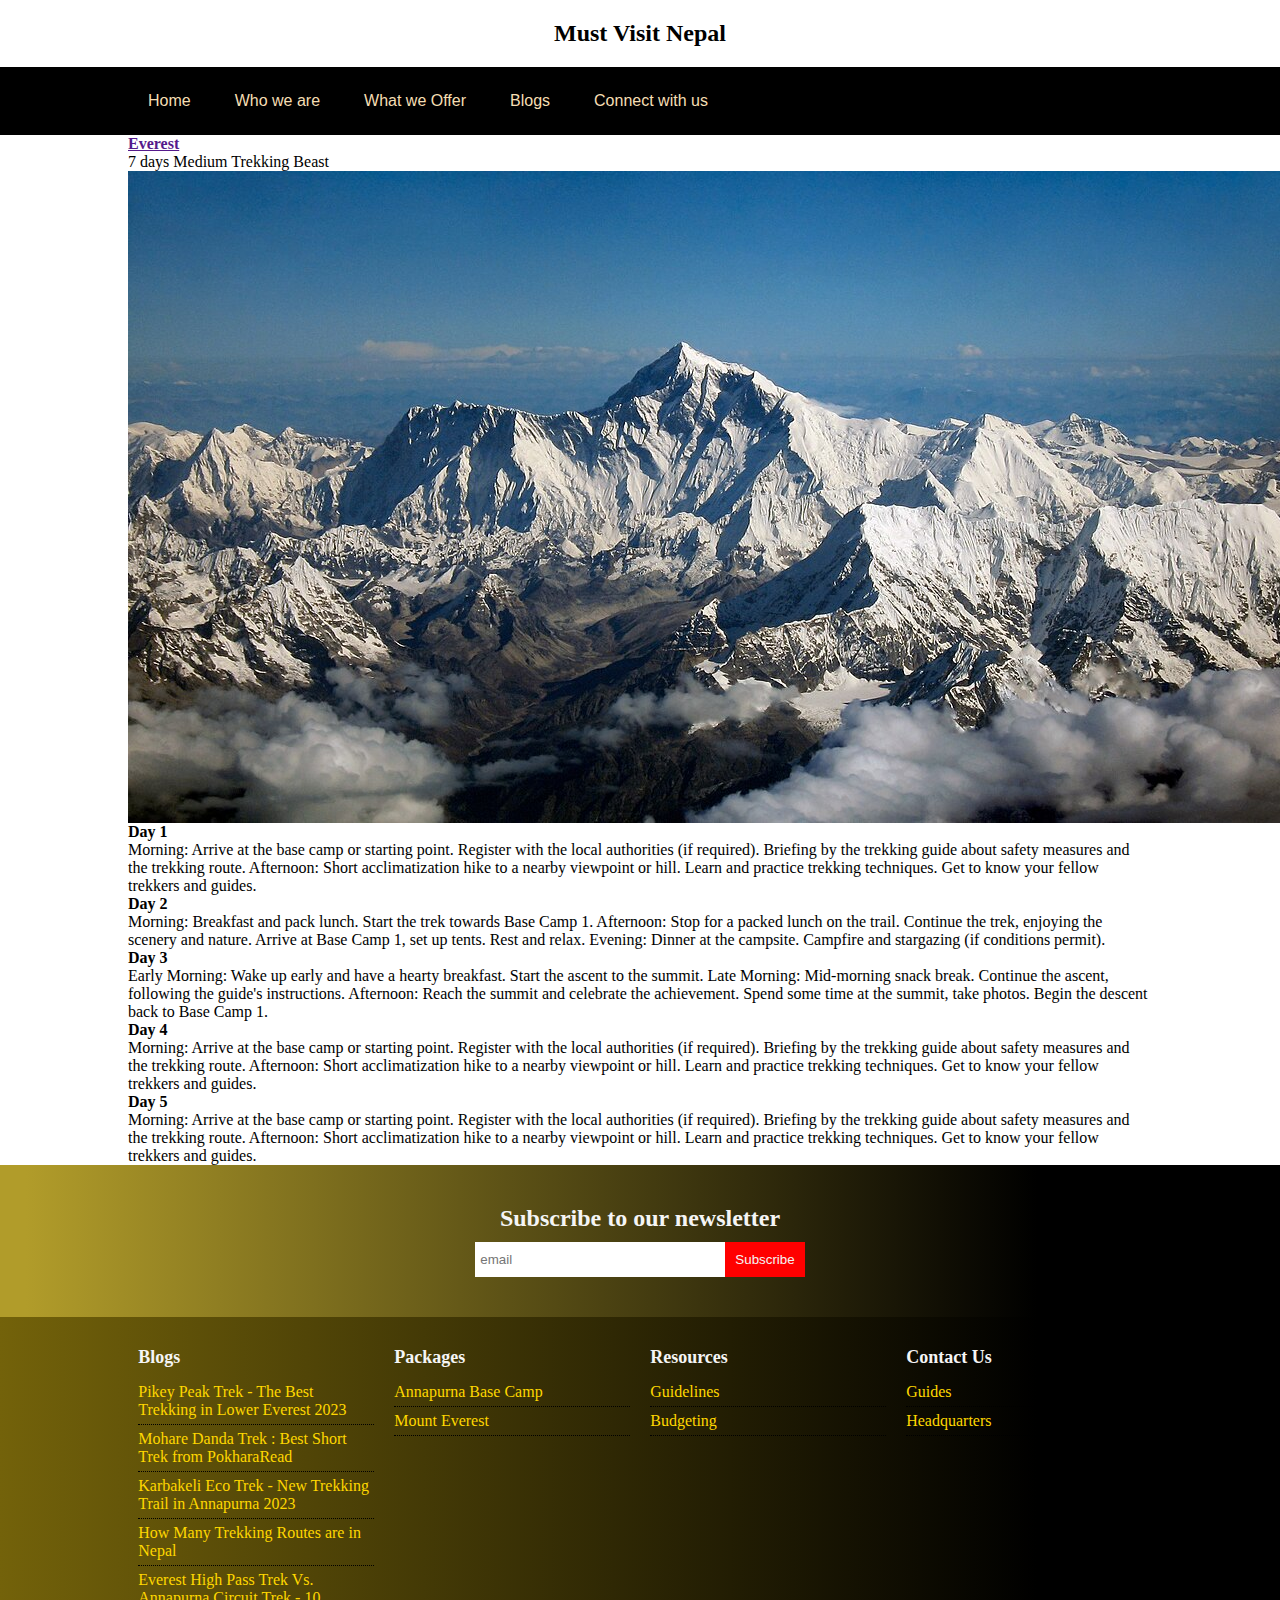
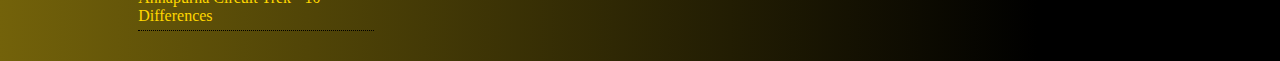
==== Everest.html @ 696ab735 "page1" ====
<!DOCTYPE html>
<html lang="en">

<head>
    <meta charset="UTF-8">
    <meta name="viewport" content="width=device-width, initial-scale=1.0">
    <link rel="stylesheet" href="style.css">
    <title>Creatine</title>
</head>

<body>
    <header>
        <div class="" container">
            <div class="logo">
                <h1>Must Visit Nepal</h1>
            </div>
        </div>
    </header>
    <nav>
        <div class="container">
            <div class="menu">
                <a href="">Home</a>
                <a href="">Who we are</a>
                <a href="">What we Offer</a>
                <a href="">Blogs</a>
                <a href="">Connect with us</a>
            </div>
        </div>

    </nav>
 
    <section id="content">
        <div class="container">
                    <h4><a href="">Everest</a></h4>
                    <span class="days">7 days</span>
                    <span class="Medium">Medium</span>
                    <span class="nature">Trekking Beast</span>
                    <img src="images/a.jpg" alt="">
                    <div class="itinerary">
                        <h4>Day 1</h4>
                        <p>
                            Morning:
                            Arrive at the base camp or starting point.
                            Register with the local authorities (if required).
                            Briefing by the trekking guide about safety measures and the trekking route.
                            Afternoon:
                            Short acclimatization hike to a nearby viewpoint or hill.
                            Learn and practice trekking techniques.
                            Get to know your fellow trekkers and guides.
                        </p>
                        <h4>Day 2</h4>
                        <p>
                            Morning:
                            Breakfast and pack lunch.
                            Start the trek towards Base Camp 1.
                            Afternoon:
                            Stop for a packed lunch on the trail.
                            Continue the trek, enjoying the scenery and nature.
                            Arrive at Base Camp 1, set up tents.
                            Rest and relax.
                            Evening:
                            Dinner at the campsite.
                            Campfire and stargazing (if conditions permit).
                        </p>
                        <h4>Day 3</h4>
                        <p>
                            Early Morning:
                            Wake up early and have a hearty breakfast.
                            Start the ascent to the summit.
                            Late Morning:
                            Mid-morning snack break.
                            Continue the ascent, following the guide's instructions.
                            Afternoon:
                            Reach the summit and celebrate the achievement.
                            Spend some time at the summit, take photos.
                            Begin the descent back to Base Camp 1.

                        </p>
                        <h4>Day 4</h4>
                        <p>
                            Morning:
                            Arrive at the base camp or starting point.
                            Register with the local authorities (if required).
                            Briefing by the trekking guide about safety measures and the trekking route.
                            Afternoon:
                            Short acclimatization hike to a nearby viewpoint or hill.
                            Learn and practice trekking techniques.
                            Get to know your fellow trekkers and guides.

                        </p>
                        <h4>Day 5</h4>
                        <p>
                            Morning:
                            Arrive at the base camp or starting point.
                            Register with the local authorities (if required).
                            Briefing by the trekking guide about safety measures and the trekking route.
                            Afternoon:
                            Short acclimatization hike to a nearby viewpoint or hill.
                            Learn and practice trekking techniques.
                            Get to know your fellow trekkers and guides.

                        </p>
                    </div>
                </div>
            </div>
        </div>

        <section id="newsletter">
            <form action="">
                <h5>Subscribe to our newsletter</h5>
                <input type="text" placeholder="email"><input type="submit" value="Subscribe">
            </form>
        </section>
        <footer>
            <div class="container">
                <div class="fboxes">
                    <div class="fbox">
                        <h6>Blogs</h6>
                        <ul>
                            <li>
                                <a href="">Pikey Peak Trek - The Best Trekking in Lower Everest 2023</a>
                            </li>
                            <li>
                                <a href="">Mohare Danda Trek : Best Short Trek from PokharaRead</a>
                            </li>
                            <li>
                                <a href="">Karbakeli Eco Trek - New Trekking Trail in Annapurna 2023</a>
                            </li>
                            <li>
                                <a href="">How Many Trekking Routes are in Nepal</a>
                            </li>
                            <li>
                                <a href="">Everest High Pass Trek Vs. Annapurna Circuit Trek - 10 Differences
                                </a>
                            </li>
                        </ul>
                    </div>
                    <div class="fbox">
                        <h6>Packages</h6>
                        <ul>
                            <li>
                                <a href="">Annapurna Base Camp</a>
                            </li>
                            <li>
                                <a href="">Mount Everest</a>
                            </li>
                        </ul>
                    </div>
                    <div class="fbox">
                        <h6>Resources</h6>
                        <ul>
                            <li>
                                <a href="">Guidelines</a>
                            </li>
                            <li>
                                <a href="">Budgeting</a>
                            </li>
                        </ul>
                    </div>
                    <div class="fbox">
                        <h6>Contact Us</h6>
                        <ul>
                            <li>
                                <a href="">Guides</a>
                            </li>
                            <li>
                                <a href="">Headquarters</a>
                            </li>
                        </ul>
                    </div>
                </div>
            </div>
        </footer>
</body>

</html>
---- style.css ----
*
{
 margin:0 auto;
 padding: 0;
 box-sizing:border-box;
}
img{
    display: block;
}
.container{
    width: 80%;
    display: block;
}
.clear{
    clear:both;
}
header{
    padding: 20px 0;
    text-align: center;
}
header h1{
    font-family:'Times New Roman', Times, serif;
    font-size: 24px;
    color:black;
}
nav{
    background-color: black;
}
.menu{
    padding:15px 0;
}
.menu a{
    color:wheat;
    font-family: Verdana, Geneva, Tahoma, sans-serif;
    text-decoration: none;
    font-size: 16px;
    display: inline-block;
    padding: 10px 20px;

}
.menu a:hover{
    color:white;
    text-decoration: underline;
}
#banner{
    position:relative;
}
#banner img{
    width: 100%;
   height:500px;
}
.info{
    position:absolute;
    top:50%;
    left:50%;
    transform:translate(-50%, -50%);
    background-color: black;
    color:white;
    padding: 30px 100px;
    opacity: 0.5;
    text-align: center;
}
.info h2{
    font-family: 'Times New Roman', Times, serif;
    font-size:30px;
    opacity: 1.2;
}
.info p{
    font-family: Georgia, 'Times New Roman', Times, serif;
    font-size:18px;
}
#feature{
    padding: 30px 0;
    text-align: center;
}
#feature h3{
    font-family: Georgia, 'Times New Roman', Times, serif;
    font-size:38px;
    text-align: center;
    border-bottom:2px solid navy;
    display:inline-flex;
    color:blue;
}
.boxes{
    padding-top: 30px;
    display: flex;
}
.box{
    width :30%;
    position:relative;
}
.box img{
    width: 100%;
}
.box h4{
    position: absolute;
    bottom:0;
    left:0;
    background-color: black;
    width:100%;
    padding: 20px 0;
    opacity:0.8;
}
.box h4 a{
    text-align: left;
    color:whitesmoke;
    text-decoration: none;
    font-size: 24px;
    font-family: Georgia, 'Times New Roman', Times, serif;
}
.box h4 a:hover{
    text-decoration: underline;
}
#newsletter{
    padding:40px 0;
    /* background-image:url(https://img.freepik.com/free-photo/vivid-blurred-colorful-background_58702-2576.jpg?size=626&ext=jpg&ga=GA1.1.1546980028.1702944000&semt=ais); */
    background: rgb(177,156,42);
    background: linear-gradient(90deg, rgba(177,156,42,1) 2%, rgba(0,0,0,1) 81%, rgba(0,0,0,1) 100%);
}
#newsletter form{
    display:block;
    text-align: center;
}
#newsletter input[type=text]{
    padding:10px 5px;
    width:250px;
    border:none;
    outline:none;
}
#newsletter input[type=submit]{
    padding:10px;
    background-color:red;
    border:none;
    cursor:pointer;
    color:whitesmoke;
}
#newsletter h5{
   color:whitesmoke;
   font-size: 24px;
   font-family: Georgia, 'Times New Roman', Times, serif;
   padding-bottom: 10px;
}
footer{
    padding: 30px 0;
    background: rgb(115,98,10);
    background: linear-gradient(90deg, rgba(115,98,10,1) 0%, rgba(0,0,0,1) 81%, rgba(0,0,0,1) 100%);
}
.fboxes{
    display: flex;
}
.fbox{
    width: 23%;
}
.fbox h6{
    font-size: 18px;
    font-family: Georgia, 'Times New Roman', Times, serif;
    padding-bottom: 10px;
    color: whitesmoke;
}
.fbox ul{
    list-style: none;
}
.fbox ul li{
    border-bottom: 1px dotted black;
    padding: 5px 0;
}
.fbox ul li a{
    text-decoration: none;
    font-family: Georgia, 'Times New Roman', Times, serif;
    font-size: 16px;
    color:gold;
}
.fbox ul li a:hover{
    color:steelblue;
}
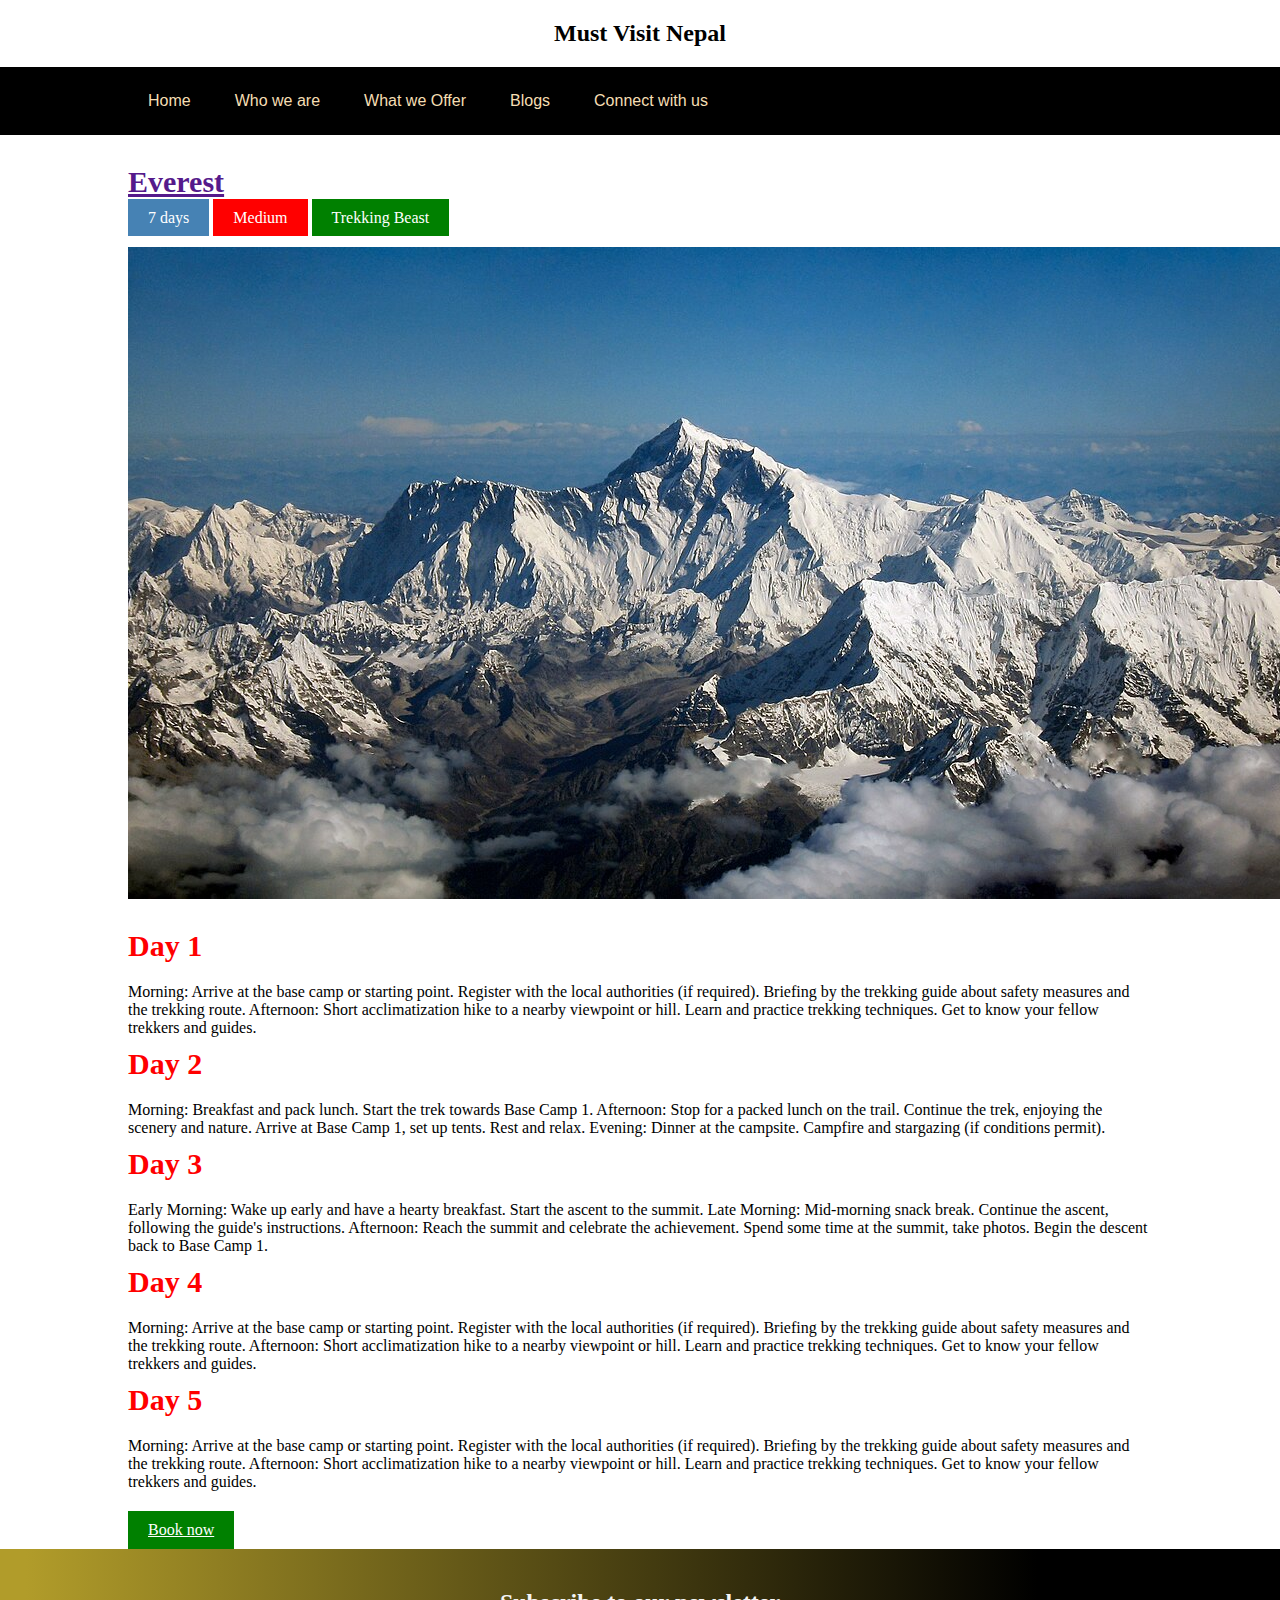
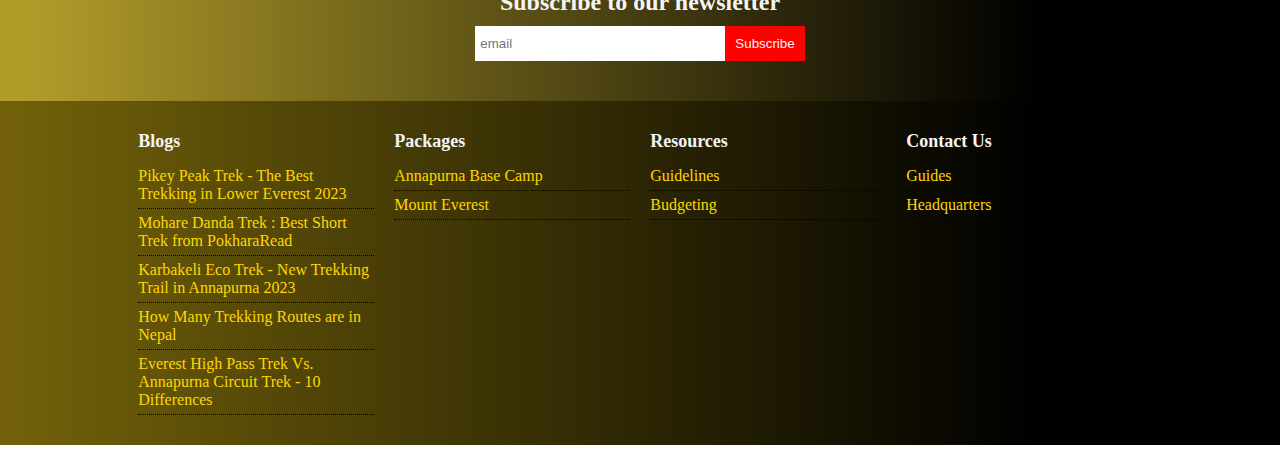
==== commit 2ce98f87: "map" ====
--- a/Everest.html
+++ b/Everest.html
@@ -33,7 +33,7 @@
         <div class="container">
                     <h4><a href="">Everest</a></h4>
                     <span class="days">7 days</span>
-                    <span class="Medium">Medium</span>
+                    <span class="medium">Medium</span>
                     <span class="nature">Trekking Beast</span>
                     <img src="images/a.jpg" alt="">
                     <div class="itinerary">
@@ -101,6 +101,7 @@
 
                         </p>
                     </div>
+                    <a href="contact.html" class="book">Book now</a>
                 </div>
             </div>
         </div>
--- a/style.css
+++ b/style.css
@@ -172,4 +172,66 @@
 }
 .fbox ul li a:hover{
     color:steelblue;
+}
+#content{
+    padding:30px 0;
+}
+#content h4{
+    font-family: Georgia, 'Times New Roman', Times, serif;
+    font-size: 30px;
+    color: red;
+    margin-bottom: 10px;
+}
+.days{
+    background-color: steelblue;
+    color:white;
+    padding:10px 20px;
+    font-family: Georgia, 'Times New Roman', Times, serif;
+    font-size: 16px;
+}
+.medium{
+    background-color: red;
+    color:white;
+    padding:10px 20px;
+    font-family: Georgia, 'Times New Roman', Times, serif;
+    font-size: 16px;
+}
+.nature{
+    background-color: green;
+    color:white;
+    padding:10px 20px;
+    font-family: Georgia, 'Times New Roman', Times, serif;
+    font-size: 16px;
+}
+#content img{
+    text-align: left;
+    display: block;
+    margin: 20px 0;
+}
+
+.itinerary{
+   margin: 20px 0;
+}
+.itinerary h4{
+    font-family: Georgia, 'Times New Roman', Times, serif;
+    font-size: 20px;
+    padding: 10px 0;
+}
+.itinerary p{
+    font-family: Georgia, 'Times New Roman', Times, serif;
+    font-size: 16px;
+}
+.book{
+    background-color: green;
+    color: white;
+    padding:10px 20px;
+    font-family: Georgia, 'Times New Roman', Times, serif;
+    font-size: 16px;
+    display: inline-block;
+}
+.contact_boxes{
+    display: flex;
+}
+.map,.form{
+    width:50%;
 }